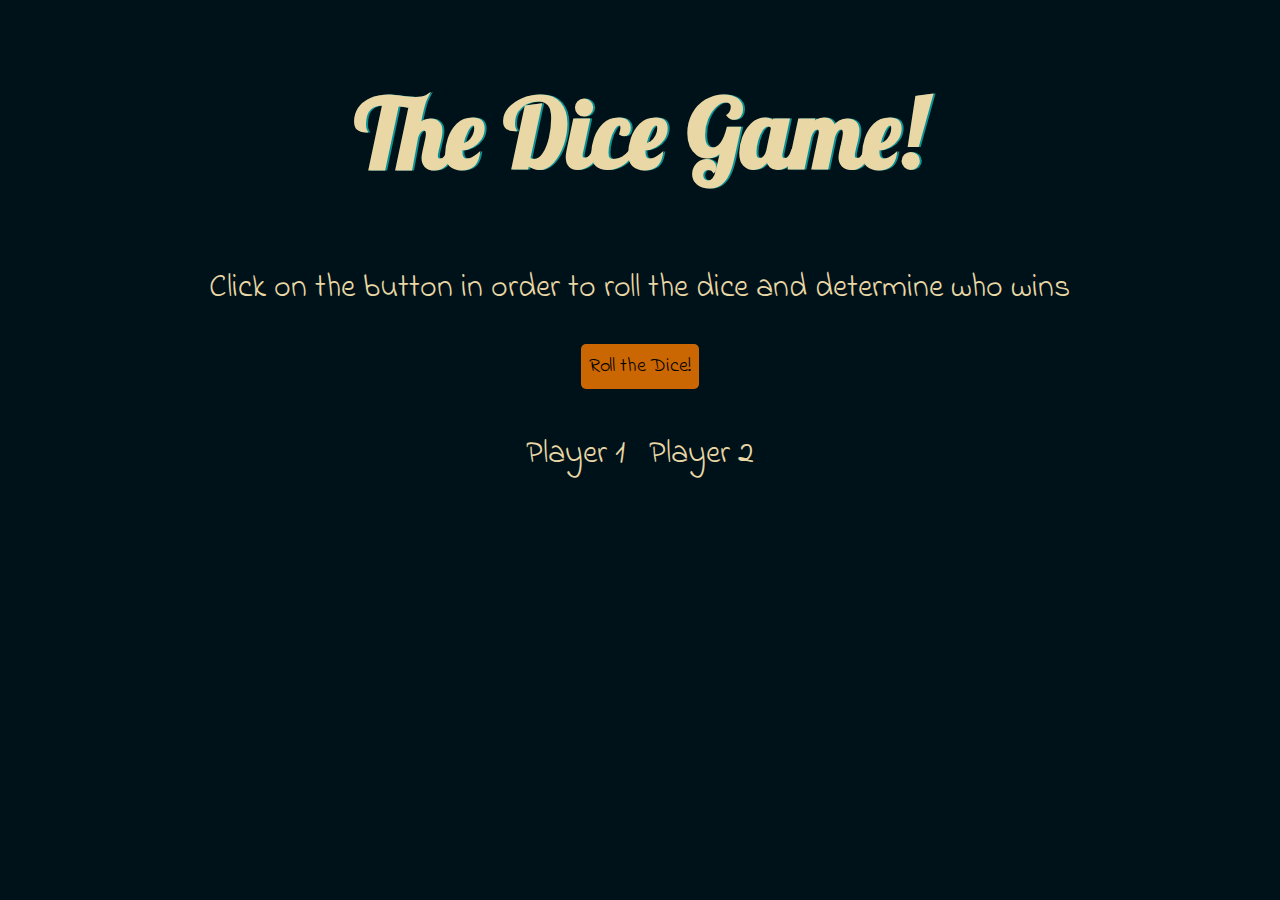
==== index.html @ 47d49f6b "updated dicee..html to index.html" ====
<!DOCTYPE html>
<html lang="en" dir="ltr">
  <head>
    <meta charset="utf-8" />
    <title>Dice Game</title>
    <link rel="stylesheet" href="styles.css" />

    <link
      href="https://fonts.googleapis.com/css?family=Indie+Flower|Lobster"
      rel="stylesheet"
    />
  </head>
  <body> 
    <script>
      function random() {
          var randomNum1 = Math.floor(Math.random() * 6) + 1;
          var randomNum2 = Math.floor(Math.random() * 6) + 1;

          var message = document.querySelector(".winner"); 

          if(randomNum1 > randomNum2){
            message.innerHTML = "Player 1 is the winner"; 
            message.style.color = "green"
          }
          else if(randomNum2 > randomNum1){
            message.innerHTML = "Player 2 is the winner"; 
            message.style.color = "green"
          }
          else if(randomNum1 == randomNum2){
            message.innerHTML = "It's a tie, roll again!"; 
            message.style.color = "#ca6702"; 

          }

          // Update the image sources with the random numbers
          document.querySelector(".img1").setAttribute("src", "images/dice" + randomNum1 + ".png");
          console.log( "dice" + randomNum1 + ".png")
          document.querySelector(".img2").setAttribute("src", "images/dice" + randomNum2 + ".png");
      }
  </script>
    <div class="container"> 
      <h1> The Dice Game! </h1>
      <p> Click on the button in order to roll the dice and determine who wins </p>

      <button onclick="random()"> Roll the Dice! </button>
      
      <div class="pair"> 
        <div class="dice"> 
          <p> Player 1</p>
          <img class="img1" src=""/> 
        </div>

        <div class="dice">
            <p>Player 2</p>
            <img class="img2" src=""/> 
        </div>
      </div> 

      <p class="winner"> </p>
    </div>
  </body>
</html>
---- styles.css ----
.container {
  width: 70%;
  margin: auto;
  text-align: center;
}

.dice {
  text-align: center;
  display: inline-block;
  margin: 10px; 
}

body {
  background-color: #001219;
}

h1{
  color: #e9d8a6;
  font-size: 6rem;
  padding: 8px;
  text-shadow: 2px 0 #0a9396;
  font-family: 'Lobster', cursive;
}

button{
  background-color: #ca6702;
  border: none;
  border-radius: 5px;
  padding: 8px;
  font-size: 20px;
  font-family: 'Indie Flower', cursive; 
}

button:active{
  background-color: #a45404;
}

p{
  color: #e9d8a6;
  font-family: 'Indie Flower', cursive;
  font-size: 2rem; 
}

button{
  background-color: #ca6702;
}

img {
  width: 70%;
}
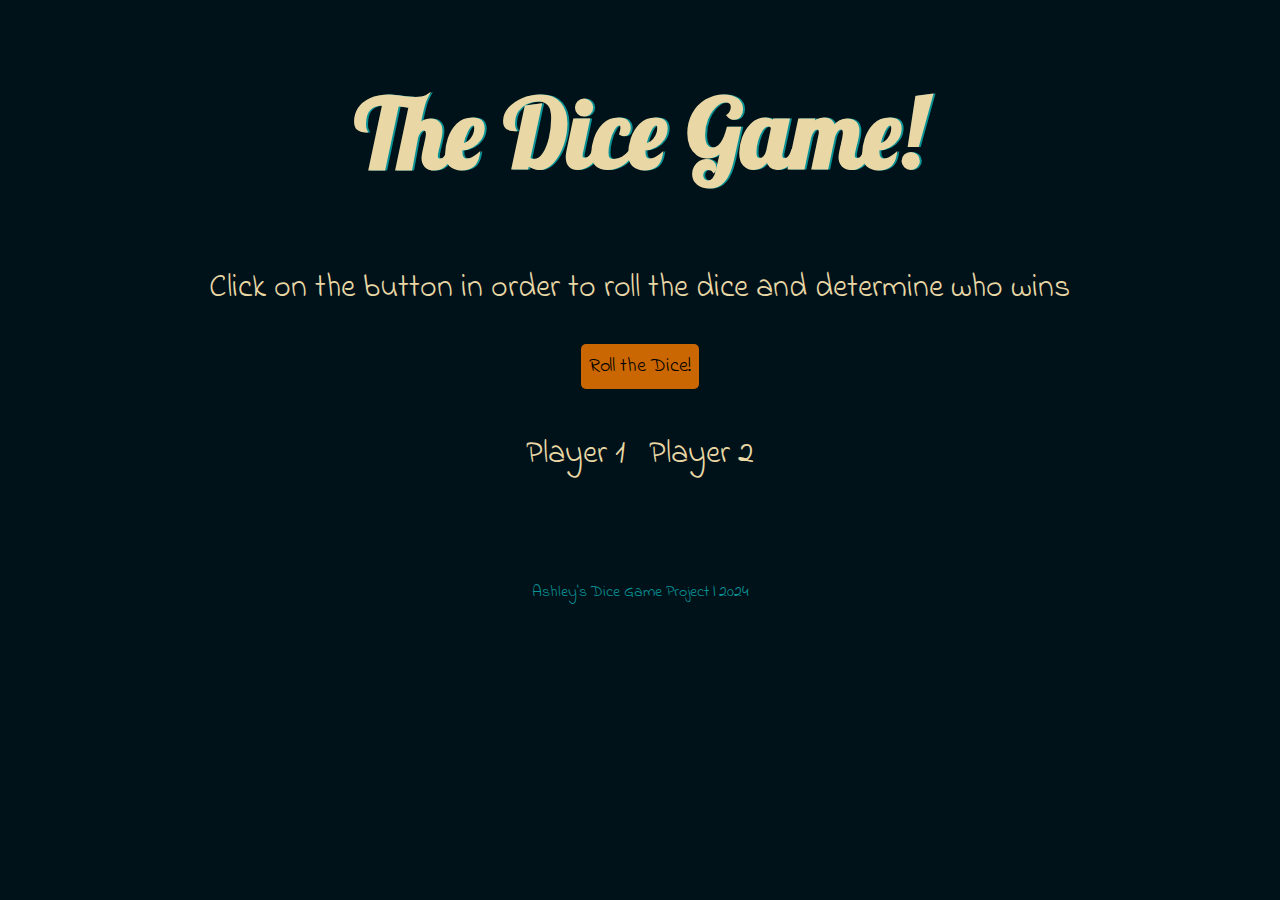
==== commit 59319369: "added footer" ====
--- a/index.html
+++ b/index.html
@@ -55,8 +55,10 @@
             <img class="img2" src=""/> 
         </div>
       </div> 
-
       <p class="winner"> </p>
     </div>
+    <footer>
+      Ashley's Dice Game Project | 2024
+    </footer>
   </body>
 </html>
--- a/styles.css
+++ b/styles.css
@@ -49,3 +49,10 @@
   width: 70%;
 }
 
+
+footer{
+  color: #0a9396;
+  text-align: center;
+  font-family: 'Indie Flower', cursive;
+  padding: 10px;
+}
